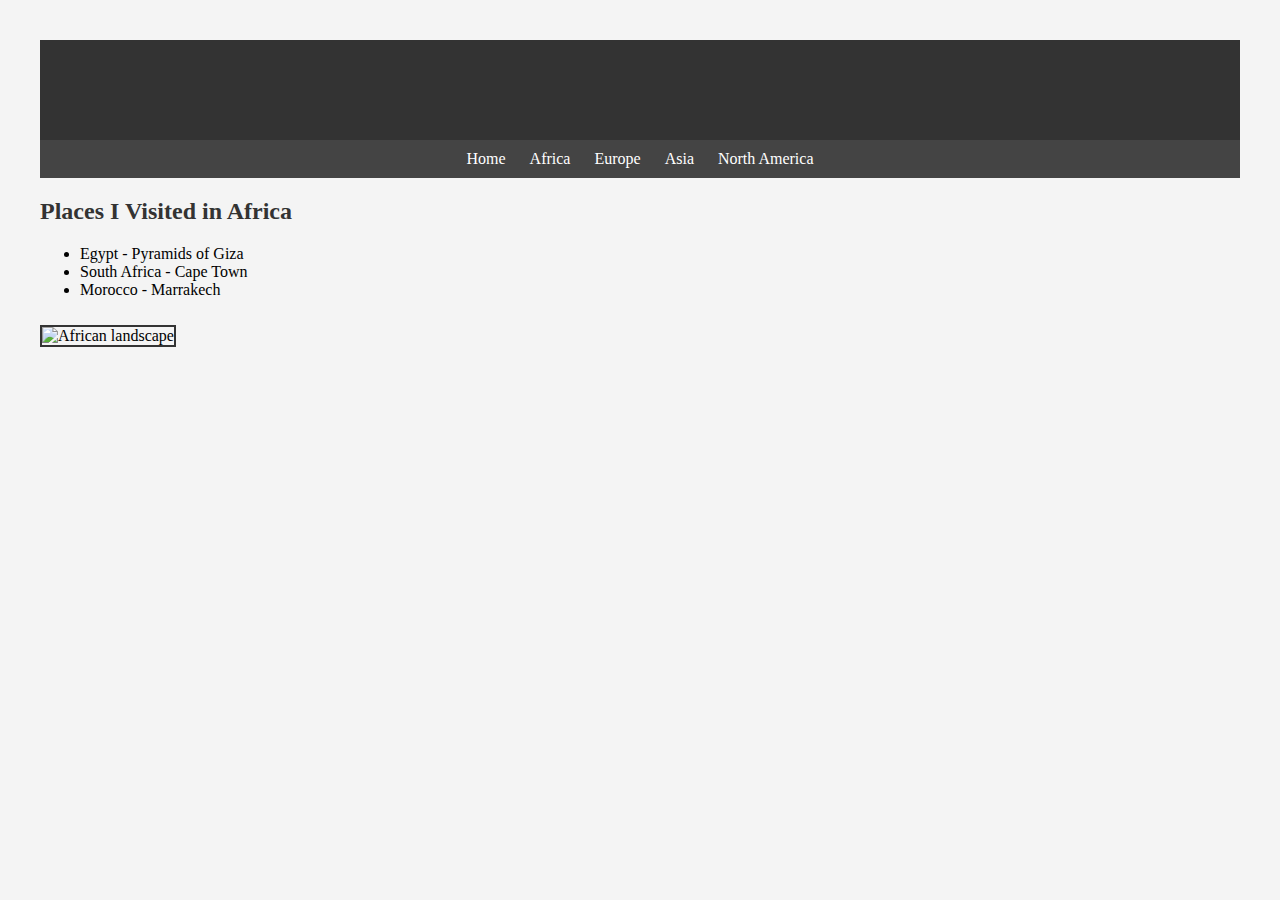
==== Africa/africa.html @ a29520c0 "Final rename to lowercase" ====
<!DOCTYPE html>
<html lang="en">
<head>
    <meta charset="UTF-8">
    <meta name="viewport" content="width=device-width, initial-scale=1.0">
    <title>Africa</title>
    <link rel="stylesheet" href="../style.css">
</head>
<body>
    <header>
        <h1>My Travels - Africa</h1>
    </header>
    <nav>
        <a href="../index.html">Home</a>
        <a href="../Africa/africa.html">Africa</a>
        <a href="../Europe/europe.html">Europe</a>
        <a href="../Asia/asia.html">Asia</a>
        <a href="../North America/northamerica.html">North America</a>
    </nav>
    <h2>Places I Visited in Africa</h2>
    <ul>
        <li>Egypt - Pyramids of Giza</li>
        <li>South Africa - Cape Town</li>
        <li>Morocco - Marrakech</li>
    </ul>
    <img src="../images/africa.jpg" alt="African landscape">
</body>
</html>
---- style.css ----
body {
    font-family: "Times New Roman", serif;
    background-color: #f4f4f4;
    margin: 20px;
    padding: 20px;
}

header {
    background-color: #333;
    color: white;
    padding: 10px;
    text-align: center;
}

nav {
    background-color: #444;
    padding: 10px;
    text-align: center;
}

nav a {
    color: white;
    margin: 10px;
    text-decoration: none;
}

h1, h2 {
    color: #333;
}

img {
    width: 300px;
    height: auto;
    border: 2px solid #333;
    margin: 10px 0;
}
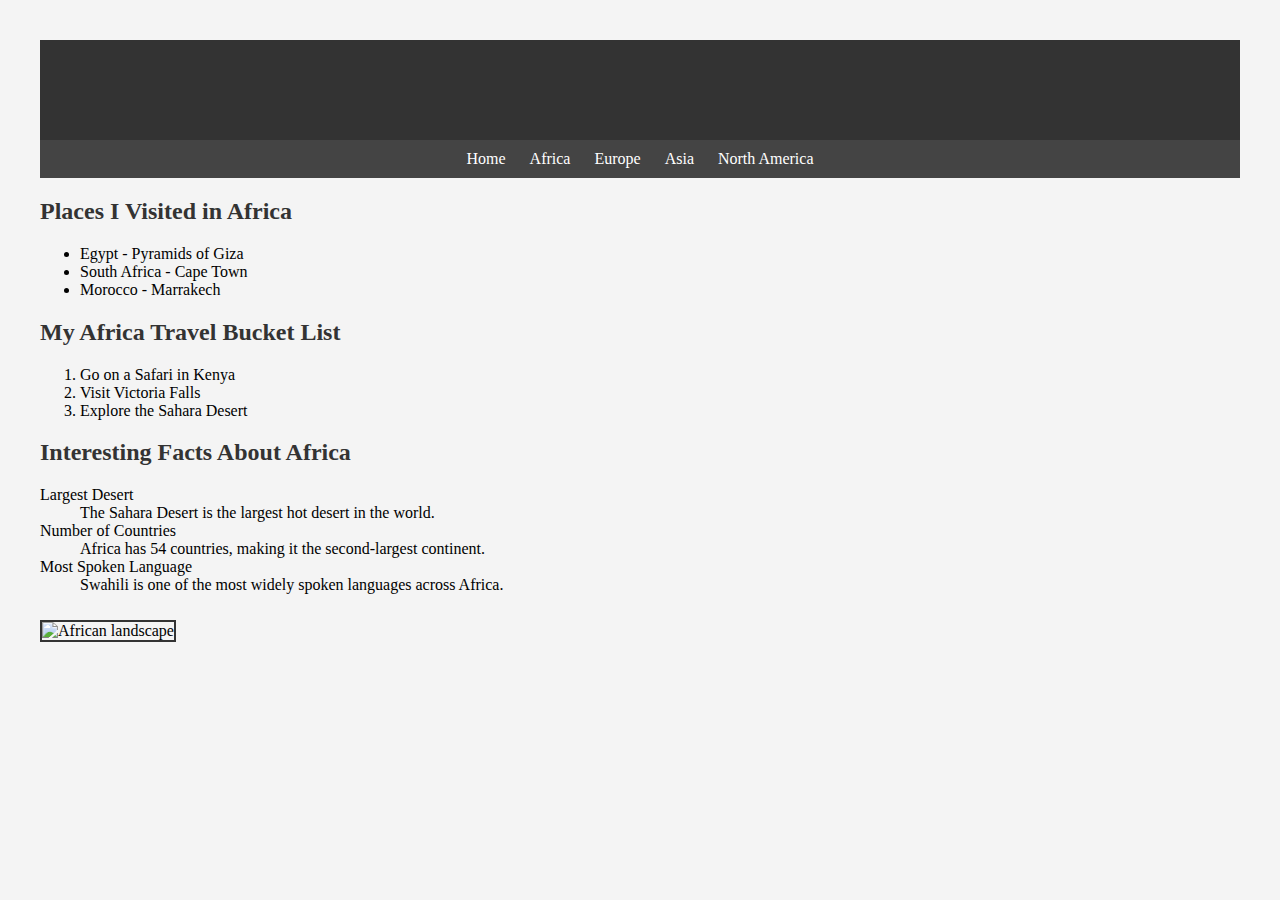
==== commit fe57739a: "Added different types of lists to continent pages" ====
--- a/Africa/africa.html
+++ b/Africa/africa.html
@@ -17,12 +17,33 @@
         <a href="../Asia/asia.html">Asia</a>
         <a href="../North America/northamerica.html">North America</a>
     </nav>
+    
     <h2>Places I Visited in Africa</h2>
     <ul>
         <li>Egypt - Pyramids of Giza</li>
         <li>South Africa - Cape Town</li>
         <li>Morocco - Marrakech</li>
     </ul>
+
+    <h2>My Africa Travel Bucket List</h2>
+    <ol>
+        <li>Go on a Safari in Kenya</li>
+        <li>Visit Victoria Falls</li>
+        <li>Explore the Sahara Desert</li>
+    </ol>
+
+    <h2>Interesting Facts About Africa</h2>
+    <dl>
+        <dt>Largest Desert</dt>
+        <dd>The Sahara Desert is the largest hot desert in the world.</dd>
+
+        <dt>Number of Countries</dt>
+        <dd>Africa has 54 countries, making it the second-largest continent.</dd>
+
+        <dt>Most Spoken Language</dt>
+        <dd>Swahili is one of the most widely spoken languages across Africa.</dd>
+    </dl>
+
     <img src="../images/africa.jpg" alt="African landscape">
 </body>
 </html>
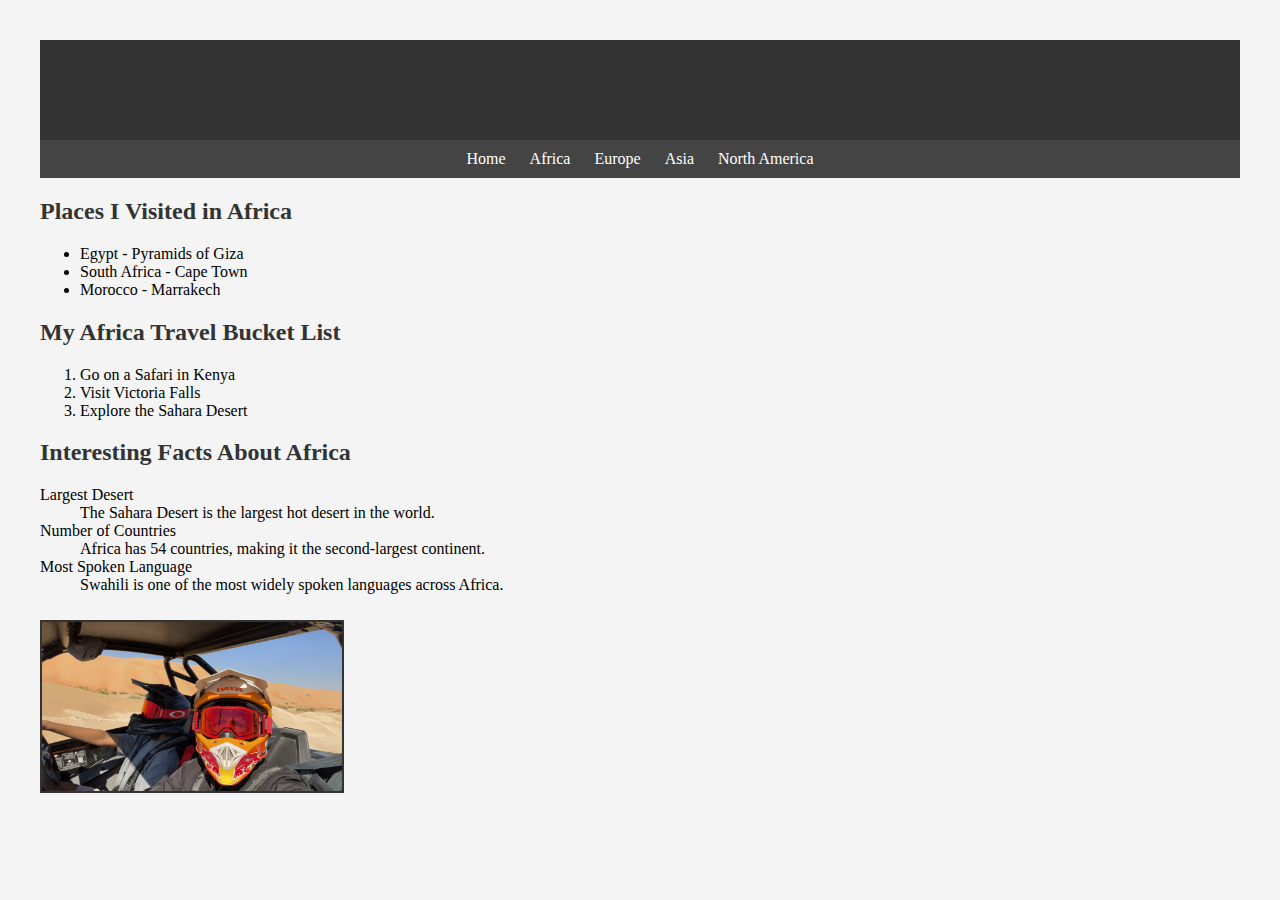
==== commit 0ea93a1d: "Final details" ====
--- a/Africa/africa.html
+++ b/Africa/africa.html
@@ -44,6 +44,6 @@
         <dd>Swahili is one of the most widely spoken languages across Africa.</dd>
     </dl>
 
-    <img src="../images/africa.jpg" alt="African landscape">
+    <img src="../images/africa.JPG" alt="Me in the sand">
 </body>
 </html>
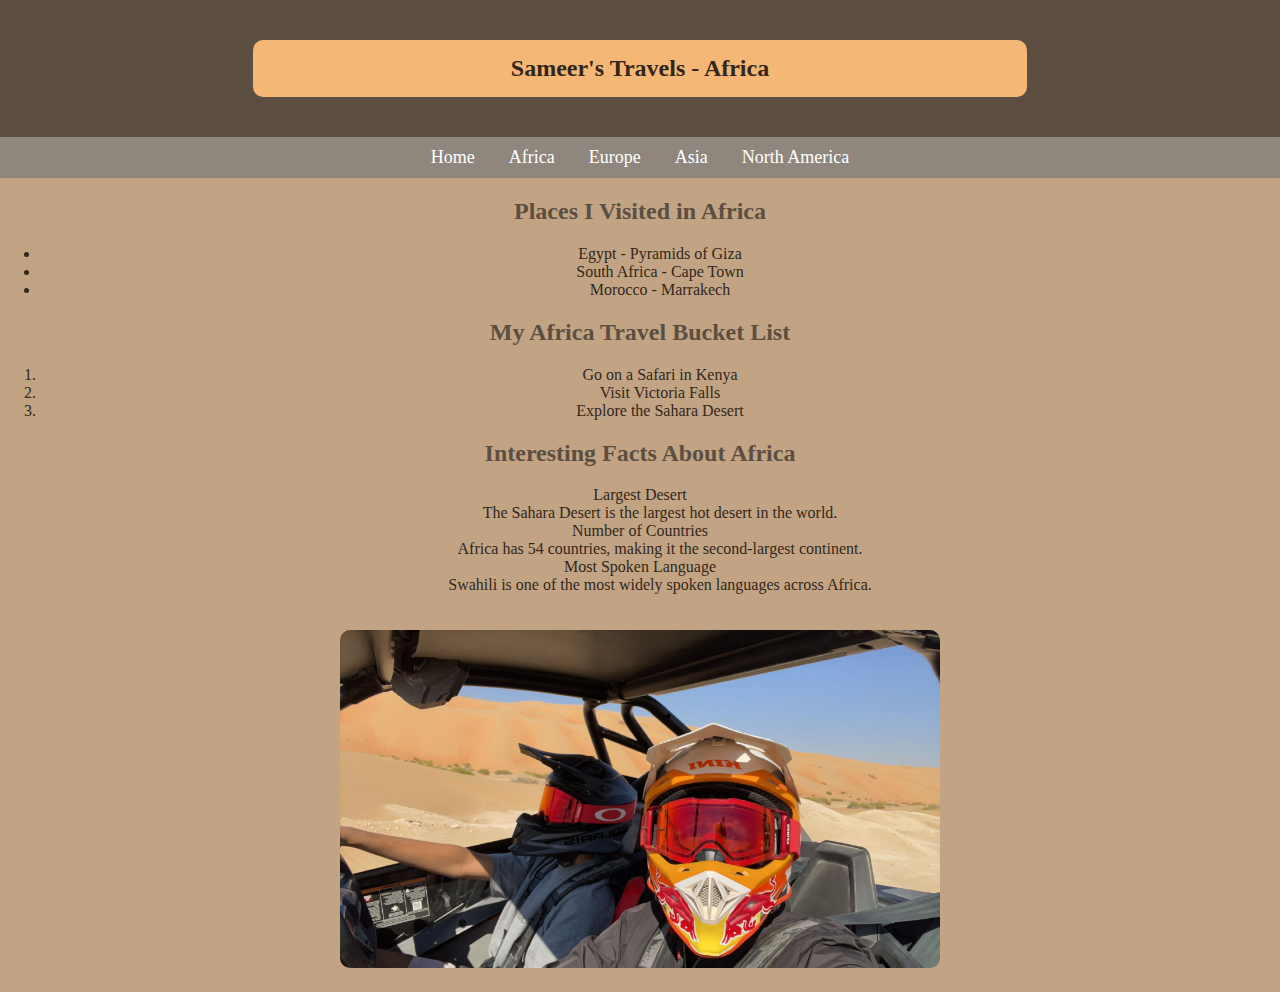
==== commit 626f2576: "Final Draft" ====
--- a/Africa/africa.html
+++ b/Africa/africa.html
@@ -8,7 +8,7 @@
 </head>
 <body>
     <header>
-        <h1>My Travels - Africa</h1>
+        <div class="title-box">Sameer's Travels - Africa</div>
     </header>
     <nav>
         <a href="../index.html">Home</a>
@@ -17,7 +17,6 @@
         <a href="../Asia/asia.html">Asia</a>
         <a href="../North America/northamerica.html">North America</a>
     </nav>
-    
     <h2>Places I Visited in Africa</h2>
     <ul>
         <li>Egypt - Pyramids of Giza</li>
--- a/style.css
+++ b/style.css
@@ -1,36 +1,66 @@
+/* General Page Styling */
 body {
     font-family: "Times New Roman", serif;
-    background-color: #f4f4f4;
-    margin: 20px;
-    padding: 20px;
-}
-
-header {
-    background-color: #333;
-    color: white;
-    padding: 10px;
+    background-color: #C2A484;  /* Light beige */
+    color: #33271B;  /* Deep brown */
+    margin: 0;
+    padding: 0;
     text-align: center;
 }
 
+/* Header Styling */
+header {
+    background-color: #5C4F42;  /* Dark brown */
+    color: white;
+    padding: 20px;
+    font-size: 28px;
+    font-weight: bold;
+}
+
+/* "Sameer's Travels" Title Box */
+.title-box {
+    background-color: #F5B776; /* Warm tan */
+    padding: 15px;
+    border-radius: 10px;
+    width: 60%;
+    margin: 20px auto;
+    text-align: center;
+    font-size: 24px;
+    font-weight: bold;
+    color: #33271B; /* Deep brown */
+}
+
+/* Navigation Bar */
 nav {
-    background-color: #444;
+    background-color: #8F877E;  /* Grayish brown */
     padding: 10px;
-    text-align: center;
 }
 
 nav a {
     color: white;
-    margin: 10px;
     text-decoration: none;
+    font-size: 18px;
+    margin: 15px;
 }
 
-h1, h2 {
-    color: #333;
+nav a:hover {
+    color: #F5B776;  /* Warm tan */
 }
 
+/* Main Content Styling */
+h1, h2 {
+    color: #5C4F42;  /* Dark brown */
+}
+
+p {
+    font-size: 18px;
+    line-height: 1.5;
+}
+
+/* Image Styling */
 img {
-    width: 300px;
-    height: auto;
-    border: 2px solid #333;
-    margin: 10px 0;
-}+    width: 80%;
+    max-width: 600px;
+    border-radius: 10px;
+    margin: 20px 0;
+}
